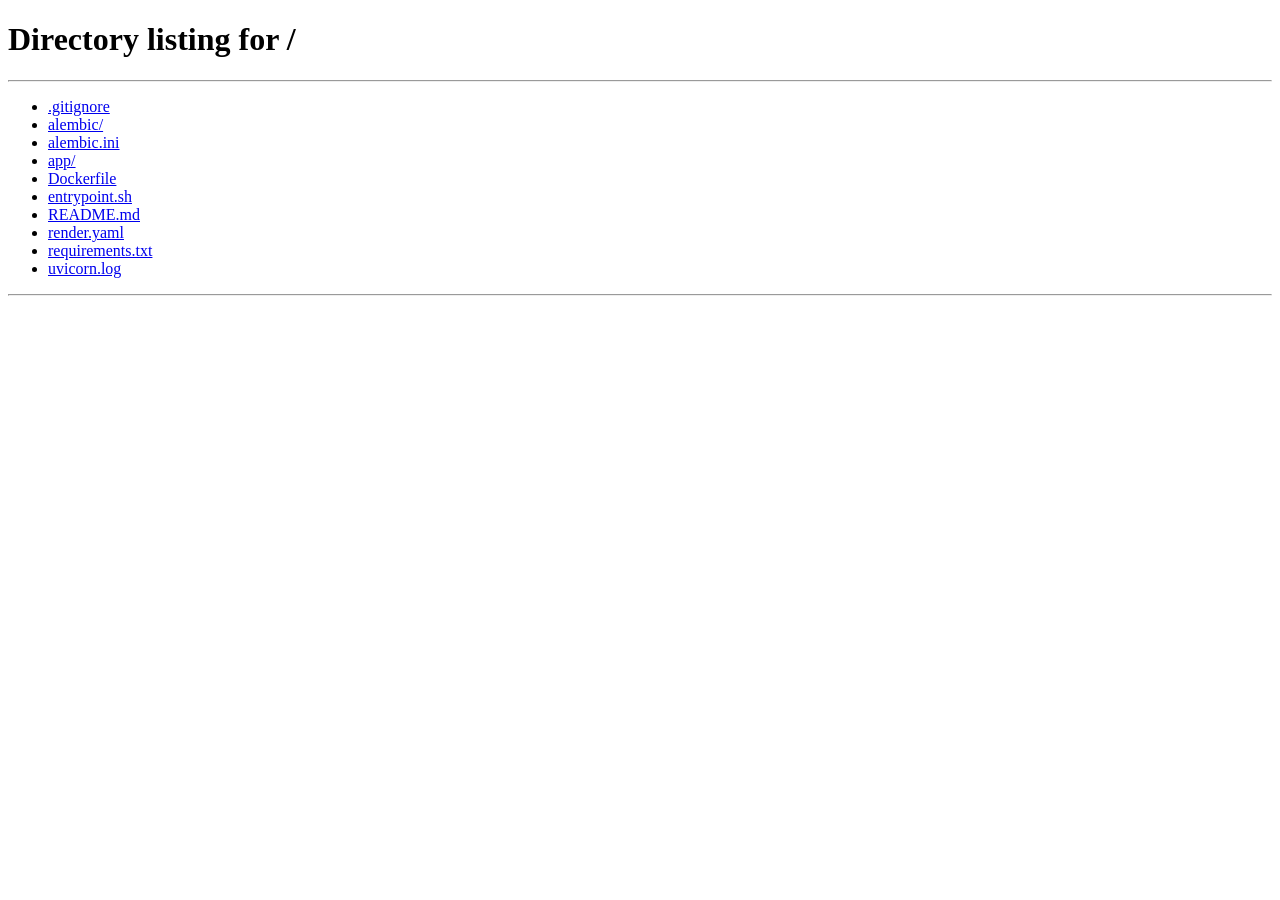
==== app/static/doctor_dashboard.html @ 049fb3d8 "Initial commit for Render deployment" ====
<!DOCTYPE html>
<html lang="en">

<head>
    <meta charset="UTF-8">
    <meta name="viewport" content="width=device-width, initial-scale=1.0">
    <title>Doctor Dashboard | CampusX PMS</title>
    <!-- Google Fonts -->
    <link href="https://fonts.googleapis.com/css2?family=Inter:wght@300;400;500;600;700&display=swap" rel="stylesheet">
    <!-- FontAwesome -->
    <link rel="stylesheet" href="https://cdnjs.cloudflare.com/ajax/libs/font-awesome/6.4.0/css/all.min.css">
    <style>
        :root {
            --primary: #4F46E5;
            --primary-dark: #4338ca;
            --secondary: #10B981;
            --bg-body: #F3F4F6;
            --bg-card: #ffffff;
            --text-main: #111827;
            --text-muted: #6B7280;
            --border: #E5E7EB;
            --shadow: 0 4px 6px -1px rgba(0, 0, 0, 0.1), 0 2px 4px -1px rgba(0, 0, 0, 0.06);
        }

        * {
            box-sizing: border-box;
            margin: 0;
            padding: 0;
        }

        body {
            font-family: 'Inter', sans-serif;
            background-color: var(--bg-body);
            color: var(--text-main);
            display: flex;
            min-height: 100vh;
        }

        /* Sidebar */
        .sidebar {
            width: 260px;
            background: white;
            border-right: 1px solid var(--border);
            display: flex;
            flex-direction: column;
            padding: 24px;
            position: fixed;
            height: 100vh;
        }

        .logo {
            font-size: 1.5rem;
            font-weight: 700;
            color: var(--primary);
            margin-bottom: 40px;
            display: flex;
            align-items: center;
            gap: 10px;
        }

        .nav-item {
            display: flex;
            align-items: center;
            gap: 12px;
            padding: 12px 16px;
            border-radius: 8px;
            color: var(--text-muted);
            cursor: pointer;
            transition: all 0.2s;
            margin-bottom: 8px;
            font-weight: 500;
        }

        .nav-item:hover,
        .nav-item.active {
            background-color: #EEF2FF;
            color: var(--primary);
        }

        .nav-item i {
            width: 20px;
        }

        /* Main Content */
        .main-content {
            margin-left: 260px;
            flex: 1;
            padding: 40px;
        }

        .header {
            display: flex;
            justify-content: space-between;
            align-items: center;
            margin-bottom: 30px;
        }

        h1 {
            font-size: 1.8rem;
            font-weight: 700;
        }

        .btn {
            background-color: var(--primary);
            color: white;
            border: none;
            padding: 10px 20px;
            border-radius: 6px;
            font-weight: 500;
            cursor: pointer;
            transition: background 0.2s;
            display: inline-flex;
            align-items: center;
            gap: 8px;
        }

        .btn:hover {
            background-color: var(--primary-dark);
        }

        .btn-outline {
            background: transparent;
            border: 1px solid var(--border);
            color: var(--text-main);
        }

        .btn-outline:hover {
            background: var(--bg-body);
        }

        .btn-danger {
            background-color: #EF4444;
        }

        .btn-danger:hover {
            background-color: #DC2626;
        }

        /* Cards */
        .card {
            background: var(--bg-card);
            border-radius: 12px;
            box-shadow: var(--shadow);
            padding: 24px;
            margin-bottom: 24px;
        }

        /* Availability Styles */
        .day-row {
            display: flex;
            align-items: center;
            padding: 16px;
            border-bottom: 1px solid var(--border);
            gap: 20px;
        }

        .day-row:last-child {
            border-bottom: none;
        }

        .day-label {
            width: 50px;
            font-weight: 600;
        }

        .time-inputs {
            display: flex;
            align-items: center;
            gap: 10px;
        }

        input[type="time"],
        input[type="date"] {
            border: 1px solid var(--border);
            border-radius: 6px;
            padding: 8px;
            font-family: inherit;
        }

        .switch {
            position: relative;
            display: inline-block;
            width: 44px;
            height: 24px;
        }

        .switch input {
            opacity: 0;
            width: 0;
            height: 0;
        }

        .slider {
            position: absolute;
            cursor: pointer;
            top: 0;
            left: 0;
            right: 0;
            bottom: 0;
            background-color: #ccc;
            transition: .4s;
            border-radius: 24px;
        }

        .slider:before {
            position: absolute;
            content: "";
            height: 18px;
            width: 18px;
            left: 3px;
            bottom: 3px;
            background-color: white;
            transition: .4s;
            border-radius: 50%;
        }

        input:checked+.slider {
            background-color: var(--primary);
        }

        input:checked+.slider:before {
            transform: translateX(20px);
        }

        /* Overrides List */
        .override-item {
            background: #FEF3C7;
            color: #92400E;
            padding: 10px 16px;
            border-radius: 20px;
            display: inline-flex;
            align-items: center;
            gap: 10px;
            margin: 5px;
            font-size: 0.9rem;
        }

        .close-icon {
            cursor: pointer;
            opacity: 0.6;
        }

        .close-icon:hover {
            opacity: 1;
        }

        /* Table */
        table {
            width: 100%;
            border-collapse: collapse;
        }

        th {
            text-align: left;
            font-size: 0.85rem;
            text-transform: uppercase;
            letter-spacing: 0.05em;
            color: var(--text-muted);
            padding: 16px;
            border-bottom: 2px solid var(--border);
        }

        td {
            padding: 16px;
            border-bottom: 1px solid var(--border);
            color: var(--text-main);
        }

        .status-badge {
            padding: 4px 12px;
            border-radius: 12px;
            font-size: 0.85rem;
            font-weight: 500;
        }

        .status-Booked {
            background: #DBEAFE;
            color: #1E40AF;
        }

        .status-Completed {
            background: #D1FAE5;
            color: #065F46;
        }

        .status-Cancelled {
            background: #FEE2E2;
            color: #991B1B;
        }

        .hidden {
            display: none;
        }

        /* Modal */
        .modal-overlay {
            position: fixed;
            top: 0;
            left: 0;
            right: 0;
            bottom: 0;
            background: rgba(0, 0, 0, 0.5);
            display: none;
            justify-content: center;
            align-items: center;
            z-index: 1000;
        }

        .modal {
            background: white;
            padding: 30px;
            border-radius: 12px;
            width: 500px;
            max-width: 90%;
            box-shadow: 0 20px 25px -5px rgba(0, 0, 0, 0.1);
        }

        .form-group {
            margin-bottom: 15px;
        }

        .form-group label {
            display: block;
            margin-bottom: 5px;
            font-weight: 500;
            font-size: 0.9rem;
        }

        .form-group input,
        .form-group select,
        .form-group textarea {
            width: 100%;
            padding: 10px;
            border: 1px solid var(--border);
            border-radius: 6px;
            font-family: inherit;
        }

        .form-group textarea {
            height: 80px;
            resize: vertical;
        }
    </style>
</head>

<body>

    <div class="sidebar">
        <div class="logo">
            <i class="fas fa-heartbeat"></i> CampusX PMS
        </div>
        <div class="nav-item active" onclick="showTab('appts')" id="nav-appts">
            <i class="fas fa-calendar-alt"></i> Appointments
        </div>
        <div class="nav-item" onclick="showTab('avail')" id="nav-avail">
            <i class="fas fa-clock"></i> Availability
        </div>
        <div class="nav-item" onclick="showTab('profile')" id="nav-profile">
            <i class="fas fa-user"></i> My Profile
        </div>
        <div style="margin-top: auto;">
            <div class="nav-item" onclick="logout()">
                <i class="fas fa-sign-out-alt"></i> Logout
            </div>
        </div>
    </div>

    <div class="main-content">
        <!-- Appointments Section -->
        <div id="section-appts">
            <div class="header">
                <div>
                    <h1 id="welcome-msg">My Appointments</h1>
                    <p style="color: var(--text-muted); font-size: 0.9rem;" id="doc-sub-header">Loading your schedule...
                    </p>
                </div>
                <button class="btn btn-outline" onclick="loadAppts()">
                    <i class="fas fa-sync-alt"></i> Refresh
                </button>
            </div>

            <div class="card">
                <table id="appt-table">
                    <thead>
                        <tr>
                            <th>Date & Time</th>
                            <th>Patient ID</th>
                            <th>Status</th>
                            <th>Actions</th>
                        </tr>
                    </thead>
                    <tbody>
                        <!-- JS renders here -->
                    </tbody>
                </table>
            </div>
        </div>

        <!-- Availability Section -->
        <div id="section-avail" class="hidden">
            <div class="header">
                <h1>Manage Availability</h1>
                <button class="btn" onclick="saveAvailability()">
                    <i class="fas fa-save"></i> Save Changes
                </button>
            </div>

            <div class="card">
                <h3 style="margin-bottom: 20px; font-weight:600;">Weekly Schedule</h3>
                <div id="weekly-container">
                    <!-- JS renders days -->
                </div>
            </div>

            <div class="card">
                <h3 style="margin-bottom: 20px; font-weight:600;">Specific Date Overrides</h3>
                <div style="display:flex; gap:10px; margin-bottom:20px; align-items:flex-end;">
                    <div class="form-group" style="margin:0;">
                        <label>Date</label>
                        <input type="date" id="override-date">
                    </div>
                    <div class="form-group" style="margin:0;">
                        <label>From</label>
                        <input type="time" id="override-start">
                    </div>
                    <div class="form-group" style="margin:0;">
                        <label>To</label>
                        <input type="time" id="override-end">
                    </div>
                    <button class="btn" onclick="addOverride()">Add Override</button>
                </div>
                <div id="override-list">
                    <!-- Chips go here -->
                </div>
            </div>
            <div class="card" style="border: 1px solid #FEE2E2; background-color: #FEF2F2;">
                <h3 style="margin-bottom: 20px; font-weight:600; color: #991B1B;">Emergency Actions</h3>
                <p style="margin-bottom: 10px; font-size: 0.9rem; color: #7F1D1D;">Cancel all appointments for a
                    specific date (e.g. sick leave).</p>
                <div style="display:flex; gap:10px; align-items:flex-end;">
                    <div class="form-group" style="margin:0;">
                        <label>Target Date</label>
                        <input type="date" id="cancel-day-date">
                    </div>
                    <button class="btn btn-danger" onclick="emergencyCancelDay()">Cancel All Appointments</button>
                </div>
            </div>
        </div>

        <!-- Profile Section -->
        <div id="section-profile" class="hidden">
            <div class="header">
                <h1>My Profile</h1>
            </div>
            <div class="card" id="profile-card" style="padding:0; overflow:hidden;">
                <div
                    style="background: linear-gradient(135deg, var(--primary) 0%, #818cf8 100%); padding: 30px; text-align:center; color:white;">
                    <div
                        style="width:100px; height:100px; background:white; border-radius:50%; margin:0 auto 15px auto; display:flex; align-items:center; justify-content:center; color:var(--primary); font-size:2.5rem; border:4px solid rgba(255,255,255,0.3);">
                        <i class="fas fa-user-md"></i>
                    </div>
                    <h2 style="margin:0; font-size:1.8rem;" id="v-name">--</h2>
                    <p style="opacity:0.9; font-size:0.95rem;" id="v-spec-label">--</p>
                </div>

                <div style="padding: 30px;">
                    <div id="profile-view">
                        <div
                            style="display:grid; grid-template-columns: repeat(auto-fit, minmax(200px, 1fr)); gap:25px;">
                            <div
                                style="display:flex; align-items:center; gap:15px; padding:15px; background:#F9FAFB; border-radius:10px;">
                                <div
                                    style="width:40px; height:40px; background:#EEF2FF; border-radius:8px; display:flex; align-items:center; justify-content:center; color:var(--primary);">
                                    <i class="fas fa-id-card"></i>
                                </div>
                                <div>
                                    <label style="display:block; font-size:0.8rem; color:var(--text-muted);">Full
                                        Name</label>
                                    <div style="font-weight:600; font-size:1.1rem;" id="v-full-name">--</div>
                                </div>
                            </div>

                            <div
                                style="display:flex; align-items:center; gap:15px; padding:15px; background:#F9FAFB; border-radius:10px;">
                                <div
                                    style="width:40px; height:40px; background:#EEF2FF; border-radius:8px; display:flex; align-items:center; justify-content:center; color:var(--primary);">
                                    <i class="fas fa-stethoscope"></i>
                                </div>
                                <div>
                                    <label
                                        style="display:block; font-size:0.8rem; color:var(--text-muted);">Specialization</label>
                                    <div style="font-weight:600; font-size:1.1rem;" id="v-spec">--</div>
                                </div>
                            </div>

                            <div
                                style="display:flex; align-items:center; gap:15px; padding:15px; background:#F9FAFB; border-radius:10px;">
                                <div
                                    style="width:40px; height:40px; background:#EEF2FF; border-radius:8px; display:flex; align-items:center; justify-content:center; color:var(--primary);">
                                    <i class="fas fa-envelope"></i>
                                </div>
                                <div>
                                    <label style="display:block; font-size:0.8rem; color:var(--text-muted);">Email
                                        Address</label>
                                    <div style="font-weight:600; font-size:1.1rem;" id="v-email">--</div>
                                </div>
                            </div>

                            <div
                                style="display:flex; align-items:center; gap:15px; padding:15px; background:#F9FAFB; border-radius:10px;">
                                <div
                                    style="width:40px; height:40px; background:#EEF2FF; border-radius:8px; display:flex; align-items:center; justify-content:center; color:var(--primary);">
                                    <i class="fas fa-phone"></i>
                                </div>
                                <div>
                                    <label style="display:block; font-size:0.8rem; color:var(--text-muted);">Phone
                                        Number</label>
                                    <div style="font-weight:600; font-size:1.1rem;" id="v-phone">--</div>
                                </div>
                            </div>
                        </div>
                        <button class="btn" style="margin-top:25px;" onclick="toggleEditProfile(true)">Edit
                            Profile</button>
                    </div>

                    <div id="profile-edit" class="hidden">
                        <div style="display:grid; grid-template-columns: 1fr 1fr; gap:20px;">
                            <div class="form-group">
                                <label>Full Name</label>
                                <input type="text" id="edit-full-name">
                            </div>
                            <div class="form-group">
                                <label>Specialization</label>
                                <input type="text" id="edit-spec">
                            </div>
                            <div class="form-group">
                                <label>Email Address</label>
                                <input type="email" id="edit-email">
                            </div>
                            <div class="form-group">
                                <label>Phone Number</label>
                                <input type="text" id="edit-phone">
                            </div>
                        </div>
                        <div style="display:flex; gap:10px; margin-top:10px;">
                            <button class="btn" onclick="saveDoctorProfile()">Save Changes</button>
                            <button class="btn btn-outline" onclick="toggleEditProfile(false)">Cancel</button>
                        </div>
                    </div>
                </div>
            </div>
        </div>
    </div>
    <script src="/static/notifications.js"></script>

    <!-- Modals -->
    <div class="modal-overlay" id="consult-modal">
        <div class="modal">
            <h2 style="margin-bottom:20px;">Consultation</h2>
            <p style="margin-bottom:15px; color:var(--text-muted)">Patient ID: <span id="c-pid"
                    style="font-weight:bold; color:var(--text-main)"></span></p>

            <div class="form-group"><label>Diagnosis</label><textarea id="c-diag"></textarea></div>
            <div class="form-group"><label>Private Notes</label><textarea id="c-notes"></textarea></div>
            <div class="form-group"><label>Prescription</label><textarea id="c-rx"></textarea></div>

            <div style="display:flex; gap:10px; justify-content:flex-end;">
                <button class="btn btn-outline" onclick="closeModal('consult-modal')">Cancel</button>
                <button class="btn" onclick="completeAppt()">Complete Appointment</button>
            </div>
        </div>
    </div>

    <div class="modal-overlay" id="edit-patient-modal">
        <div class="modal">
            <h2 style="margin-bottom:20px;">Edit Patient</h2>
            <input type="hidden" id="ep-id">
            <div class="form-group"><label>Full Name</label><input type="text" id="ep-name"></div>
            <div style="display:flex; gap:15px;">
                <div class="form-group" style="flex:1"><label>Age</label><input type="number" id="ep-age"></div>
                <div class="form-group" style="flex:1"><label>Gender</label>
                    <select id="ep-gender">
                        <option>Male</option>
                        <option>Female</option>
                        <option>Other</option>
                    </select>
                </div>
            </div>
            <div class="form-group"><label>Phone</label><input type="text" id="ep-phone"></div>
            <div class="form-group"><label>City</label><input type="text" id="ep-city"></div>

            <div style="display:flex; gap:10px; justify-content:flex-end;">
                <button class="btn btn-outline" onclick="closeModal('edit-patient-modal')">Cancel</button>
                <button class="btn" onclick="savePatientDetails()">Save Details</button>
            </div>
        </div>
    </div>

    <script>
        const token = localStorage.getItem('token');
        if (!token) window.location.href = '/';

        let currentAvailability = { weekly: {}, specific_dates: {} };
        let currentApptId = null;
        const WEEKDAYS = ["Mon", "Tue", "Wed", "Thu", "Fri", "Sat", "Sun"];

        function init() {
            renderWeeklyUI();
            loadDoctorProfile();
            loadAppts();
            loadAvailability();
        }

        // Navigation
        function showTab(tab) {
            document.querySelectorAll('.nav-item').forEach(el => el.classList.remove('active'));
            document.getElementById('nav-' + tab).classList.add('active');

            document.getElementById('section-appts').classList.add('hidden');
            document.getElementById('section-avail').classList.add('hidden');
            document.getElementById('section-profile').classList.add('hidden');
            document.getElementById('section-' + tab).classList.remove('hidden');
        }

        // Weekly UI Builder
        function renderWeeklyUI() {
            const container = document.getElementById('weekly-container');
            container.innerHTML = '';
            WEEKDAYS.forEach(day => {
                container.innerHTML += `
                    <div class="day-row">
                        <div class="day-label">${day}</div>
                        <label class="switch">
                            <input type="checkbox" id="w-${day}-active" onchange="toggleDay('${day}')">
                            <span class="slider"></span>
                        </label>
                        <div class="time-inputs hidden" id="w-${day}-times">
                            <input type="time" id="w-${day}-start" value="09:00">
                            <span style="color:var(--text-muted); font-size:0.9rem;">to</span>
                            <input type="time" id="w-${day}-end" value="17:00">
                        </div>
                    </div>
                `;
            });
        }

        function toggleDay(day) {
            const active = document.getElementById(`w-${day}-active`).checked;
            const inputs = document.getElementById(`w-${day}-times`);
            if (active) inputs.classList.remove('hidden');
            else inputs.classList.add('hidden');
        }

        let allApptsKeyed = {};

        // Data Loading
        async function loadAppts() {
            showToast("Refreshing appointments...", 'info');
            try {
                const res = await fetch('/appointments/my', { headers: { 'Authorization': `Bearer ${token}` } });
                const data = await res.json();

                // Populate lookup
                allApptsKeyed = {};
                data.forEach(a => allApptsKeyed[a.id] = a);

                // Sort by date descending
                data.sort((a, b) => new Date(b.date + 'T' + b.time) - new Date(a.date + 'T' + a.time));

                const tbody = document.querySelector('#appt-table tbody');
                tbody.innerHTML = '';

                if (data.length === 0) {
                    tbody.innerHTML = '<tr><td colspan="4" style="text-align:center;color:gray;">No appointments found</td></tr>';
                    return;
                }

                data.forEach(a => {
                    // "Edit" now means Edit Consultation/Prescription
                    // We allow editing regardless of status (e.g. to fix a mistake in completed appt)
                    let actions = `<button class="btn btn-outline" style="padding:5px 10px; font-size:0.8rem;" onclick="openConsult(${a.id}, ${a.patient_id})">Edit Consult</button>`;

                    if (a.status === 'Booked') {
                        actions += `
                            <button class="btn btn-danger" style="padding:5px 10px; font-size:0.8rem; margin-left:5px;" onclick="cancelAppt(${a.id})"><i class="fas fa-trash"></i></button>
                        `;
                    }

                    tbody.innerHTML += `
                        <tr>
                            <td>
                                <div style="font-weight:600;">${a.date}</div>
                                <div style="font-size:0.85rem; color:var(--text-muted);">${a.time}</div>
                            </td>
                            <td>#${a.patient_id}</td>
                            <td><span class="status-badge status-${a.status}">${a.status}</span></td>
                            <td>${actions}</td>
                        </tr>
                    `;
                });
            } catch (e) { console.error(e); }
        }

        // Availability Logic
        async function loadAvailability() {
            try {
                const res = await fetch('/doctor/availability/settings', { headers: { 'Authorization': `Bearer ${token}` } });
                const data = await res.json();
                currentAvailability = data; // {weekly: {...}, specific_dates: {...}}

                // Render Weekly
                if (currentAvailability.weekly) {
                    WEEKDAYS.forEach(day => {
                        const slots = currentAvailability.weekly[day] || [];
                        const active = slots.length > 0;
                        document.getElementById(`w-${day}-active`).checked = active;

                        const inputContainer = document.getElementById(`w-${day}-times`);
                        if (active) {
                            inputContainer.classList.remove('hidden');
                            // Infer start/end from first/last slots 
                            // (Assumption: contiguous blocks for now, or just take min/max)
                            if (slots.length > 0) {
                                document.getElementById(`w-${day}-start`).value = slots[0];
                                // End time is tricky since we stored "Start" times (e.g. 09:00). 
                                // If we stored ["09:00", ... "16:00"], effectively it ends at 17:00.
                                // Let's guess +1 hour for last slot
                                let last = slots[slots.length - 1];
                                let h = parseInt(last.split(':')[0]) + 1;
                                document.getElementById(`w-${day}-end`).value = `${h.toString().padStart(2, '0')}:00`;
                            }
                        } else {
                            inputContainer.classList.add('hidden');
                        }
                    });
                }

                // Render Overrides
                if (currentAvailability.specific_dates) {
                    renderOverrides();
                }
            } catch (e) { console.error("Error loading availability", e); }
        }

        function generateSlots(startStr, endStr) {
            let slots = [];
            const [startH, startM] = startStr.split(':').map(Number);
            const [endH, endM] = endStr.split(':').map(Number);

            let current = startH * 60 + startM;
            const end = endH * 60 + endM;

            while (current + 60 <= end) {
                const h = Math.floor(current / 60);
                const m = current % 60;
                slots.push(`${h.toString().padStart(2, '0')}:${m.toString().padStart(2, '0')}`);
                current += 60;
            }
            return slots;
        }

        function addOverride() {
            const date = document.getElementById('override-date').value;
            const start = document.getElementById('override-start').value;
            const end = document.getElementById('override-end').value;

            if (!date) return showToast("Please select a date", 'error');

            let slots = [];
            if (start && end) {
                slots = generateSlots(start, end);
            }

            if (slots.length === 0) return showToast("Invalid time range or duration < 1 hr", 'error');

            currentAvailability.specific_dates[date] = slots;
            renderOverrides();

            // Auto-save changes
            saveAvailability();
        }

        function formatTime12(timeStr) {
            const [h, m] = timeStr.split(':').map(Number);
            const ampm = h >= 12 ? 'PM' : 'AM';
            const h12 = h % 12 || 12;
            return `${h12.toString().padStart(2, '0')}:${m.toString().padStart(2, '0')} ${ampm}`;
        }

        function renderOverrides() {
            const list = document.getElementById('override-list');
            list.innerHTML = '';
            for (let [date, slots] of Object.entries(currentAvailability.specific_dates)) {
                let text = 'OFF DUTY';
                if (slots.length) {
                    let first = slots[0];
                    let last = slots[slots.length - 1];
                    // Add 60 mins to last slot to get end time
                    let [h, m] = last.split(':').map(Number);
                    h += 1;

                    // Format
                    let startDisplay = formatTime12(first);
                    let endStr = `${h.toString().padStart(2, '0')}:${m.toString().padStart(2, '0')}`;
                    let endDisplay = formatTime12(endStr);

                    text = `Available: ${startDisplay} - ${endDisplay}`;
                }
                list.innerHTML += `
                    <div class="override-item">
                        <i class="fas fa-calendar-day"></i> <strong>${date}</strong>: ${text}
                        <i class="fas fa-times close-icon" onclick="removeOverride('${date}')"></i>
                    </div>
                `;
            }
        }

        window.removeOverride = (d) => {
            delete currentAvailability.specific_dates[d];
            renderOverrides();
        };

        async function emergencyCancelDay() {
            const date = document.getElementById('cancel-day-date').value;
            if (!date) return showToast("Please select a date", 'error');

            if (!confirm(`Are you sure you want to CANCEL ALL appointments on ${date}? This cannot be undone.`)) return;

            const res = await fetch(`/doctor/cancel-day?target_date=${date}`, {
                method: 'POST',
                headers: { 'Authorization': `Bearer ${token}` }
            });

            if (res.ok) {
                const data = await res.json();
                showToast(data.message, 'success');
                loadAppts(); // Refresh list if viewing that day
            } else {
                showToast("Failed to cancel appointments", 'error');
            }
        }

        async function saveAvailability() {
            WEEKDAYS.forEach(day => {
                if (document.getElementById(`w-${day}-active`).checked) {
                    const elStart = document.getElementById(`w-${day}-start`);
                    const elEnd = document.getElementById(`w-${day}-end`);
                    currentAvailability.weekly[day] = generateSlots(elStart.value, elEnd.value);
                } else {
                    currentAvailability.weekly[day] = [];
                }
            });

            const res = await fetch('/doctor/availability', {
                method: 'POST',
                headers: { 'Authorization': `Bearer ${token}`, 'Content-Type': 'application/json' },
                body: JSON.stringify(currentAvailability)
            });
            if (res.ok) showToast("Schedule updated successfully!", 'success');
            else showToast("Error saving schedule.", 'error');
        }

        // Modal Actions
        function openConsult(id, pid) {
            currentApptId = id;
            document.getElementById('c-pid').innerText = pid;

            // Populate existing if available
            const appt = allApptsKeyed[id];
            if (appt) {
                document.getElementById('c-diag').value = appt.diagnosis || '';
                document.getElementById('c-notes').value = appt.notes || '';
                document.getElementById('c-rx').value = appt.prescription || '';
            } else {
                // Clear if not found (shouldn't happen)
                document.getElementById('c-diag').value = '';
                document.getElementById('c-notes').value = '';
                document.getElementById('c-rx').value = '';
            }

            document.getElementById('consult-modal').style.display = 'flex';
        }

        async function completeAppt() {
            const body = {
                status: 'Completed',
                diagnosis: document.getElementById('c-diag').value,
                notes: document.getElementById('c-notes').value,
                prescription: document.getElementById('c-rx').value
            };

            // Check if we are just updating an existing one or completing new
            // The endpoint /status updates fields regardless of status string
            // But if it's already completed, we just stay completed.

            await fetch(`/appointments/${currentApptId}/status`, {
                method: 'PUT',
                headers: { 'Authorization': `Bearer ${token}`, 'Content-Type': 'application/json' },
                body: JSON.stringify(body)
            });

            showToast("Consultation details saved", 'success');
            closeModal('consult-modal');
            loadAppts();
        }

        async function editPatient(pid) {
            const res = await fetch(`/patients/${pid}`, { headers: { 'Authorization': `Bearer ${token}` } });
            if (!res.ok) return showToast("Patient not found", 'error');
            const p = await res.json();

            document.getElementById('ep-id').value = p.patient_id;
            document.getElementById('ep-name').value = p.name;
            document.getElementById('ep-age').value = p.age;
            document.getElementById('ep-gender').value = p.gender;
            document.getElementById('ep-phone').value = p.phone;
            document.getElementById('ep-city').value = p.city;

            document.getElementById('edit-patient-modal').style.display = 'flex';
        }

        async function savePatientDetails() {
            const pid = document.getElementById('ep-id').value;
            const body = {
                name: document.getElementById('ep-name').value,
                age: parseInt(document.getElementById('ep-age').value),
                gender: document.getElementById('ep-gender').value,
                phone: document.getElementById('ep-phone').value,
                city: document.getElementById('ep-city').value
            };

            const res = await fetch(`/patients/${pid}`, {
                method: 'PUT',
                headers: { 'Authorization': `Bearer ${token}`, 'Content-Type': 'application/json' },
                body: JSON.stringify(body)
            });

            if (res.ok) {
                closeModal('edit-patient-modal');
                loadAppts();
            } else {
                showToast("Update failed", 'error');
            }
        }

        async function cancelAppt(id) {
            if (!confirm("Cancel appointment?")) return;
            await fetch(`/appointments/${id}/status`, {
                method: 'PUT',
                headers: { 'Authorization': `Bearer ${token}`, 'Content-Type': 'application/json' },
                body: JSON.stringify({ status: 'Cancelled' })
            });
            loadAppts();
        }

        function closeModal(id) { document.getElementById(id).style.display = 'none'; }
        // Profile Management
        async function loadDoctorProfile() {
            try {
                const res = await fetch('/doctor/me', { headers: { 'Authorization': `Bearer ${token}` } });
                if (res.ok) {
                    const doc = await res.json();
                    document.getElementById('welcome-msg').innerText = `Welcome, Dr. ${doc.full_name.split(' ')[0]}`;
                    document.getElementById('doc-sub-header').innerText = `${doc.specialization} specialist`;

                    document.getElementById('v-name').innerText = doc.full_name;
                    document.getElementById('v-spec-label').innerText = doc.specialization;
                    document.getElementById('v-full-name').innerText = doc.full_name;
                    document.getElementById('v-spec').innerText = doc.specialization;
                    document.getElementById('v-email').innerText = doc.email;
                    document.getElementById('v-phone').innerText = doc.phone;

                    document.getElementById('edit-full-name').value = doc.full_name;
                    document.getElementById('edit-spec').value = doc.specialization;
                    document.getElementById('edit-email').value = doc.email;
                    document.getElementById('edit-phone').value = doc.phone;
                }
            } catch (e) { console.error("Error loading doctor profile", e); }
        }

        function toggleEditProfile(edit) {
            if (edit) {
                document.getElementById('profile-view').classList.add('hidden');
                document.getElementById('profile-edit').classList.remove('hidden');
            } else {
                document.getElementById('profile-view').classList.remove('hidden');
                document.getElementById('profile-edit').classList.add('hidden');
            }
        }

        async function saveDoctorProfile() {
            const body = {
                full_name: document.getElementById('edit-full-name').value,
                specialization: document.getElementById('edit-spec').value,
                email: document.getElementById('edit-email').value,
                phone: document.getElementById('edit-phone').value
            };

            const res = await fetch('/doctor/me', {
                method: 'PUT',
                headers: { 'Authorization': `Bearer ${token}`, 'Content-Type': 'application/json' },
                body: JSON.stringify(body)
            });

            if (res.ok) {
                showToast("Profile updated successfully", 'success');
                loadDoctorProfile();
                toggleEditProfile(false);
            } else {
                showToast("Error updating profile", 'error');
            }
        }

        function logout() { localStorage.removeItem('token'); window.location.href = '/'; }

        init();
    </script>
</body>

</html>
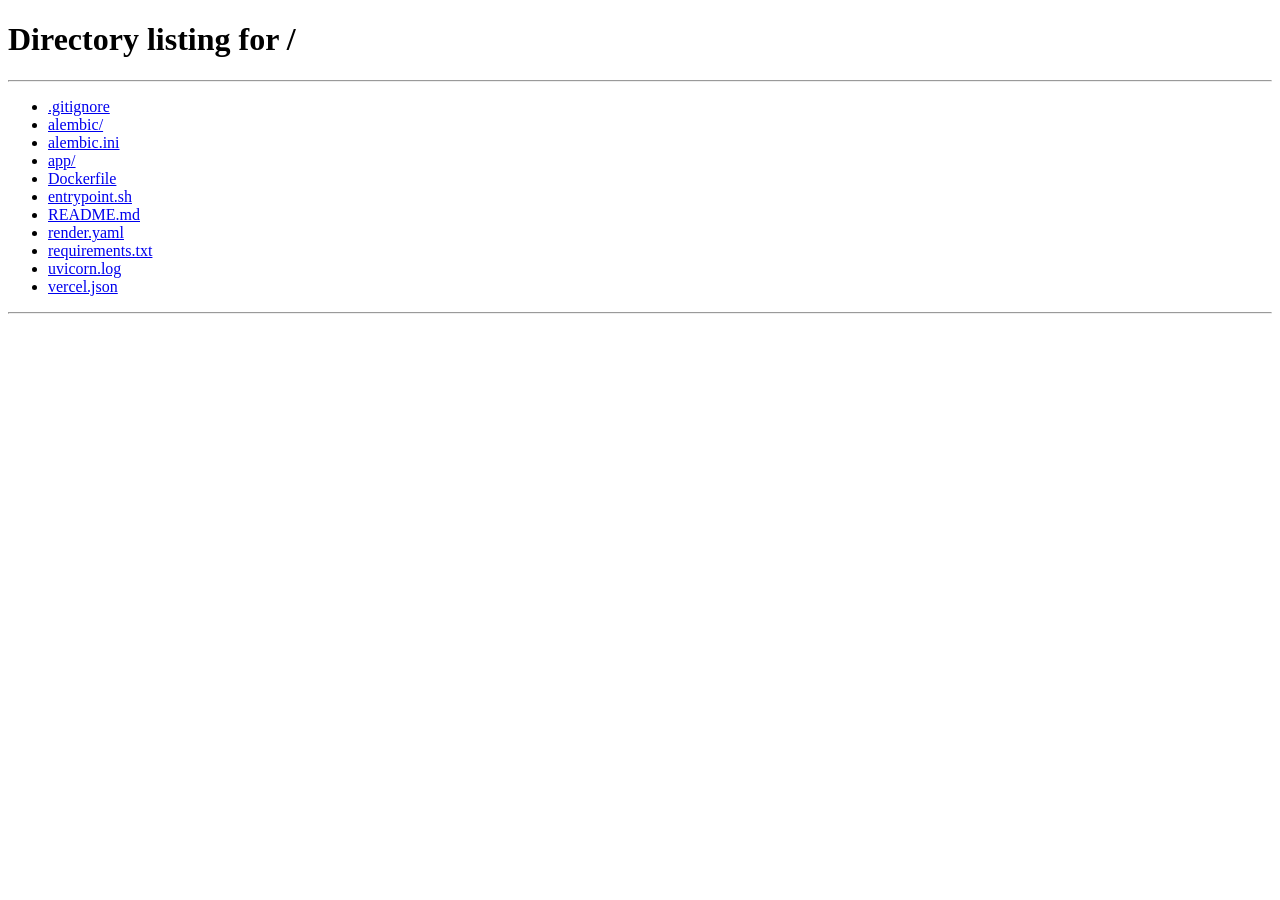
==== commit 879381de: "Update doctor_dashboard.html" ====
--- a/app/static/doctor_dashboard.html
+++ b/app/static/doctor_dashboard.html
@@ -384,7 +384,7 @@
                     <thead>
                         <tr>
                             <th>Date & Time</th>
-                            <th>Patient ID</th>
+                            <th>Patient</th>
                             <th>Status</th>
                             <th>Actions</th>
                         </tr>
@@ -692,7 +692,7 @@
                                 <div style="font-weight:600;">${a.date}</div>
                                 <div style="font-size:0.85rem; color:var(--text-muted);">${a.time}</div>
                             </td>
-                            <td>#${a.patient_id}</td>
+                            <td>${a.patient_name}</td>
                             <td><span class="status-badge status-${a.status}">${a.status}</span></td>
                             <td>${actions}</td>
                         </tr>
@@ -1017,4 +1017,4 @@
     </script>
 </body>
 
-</html>+</html>
